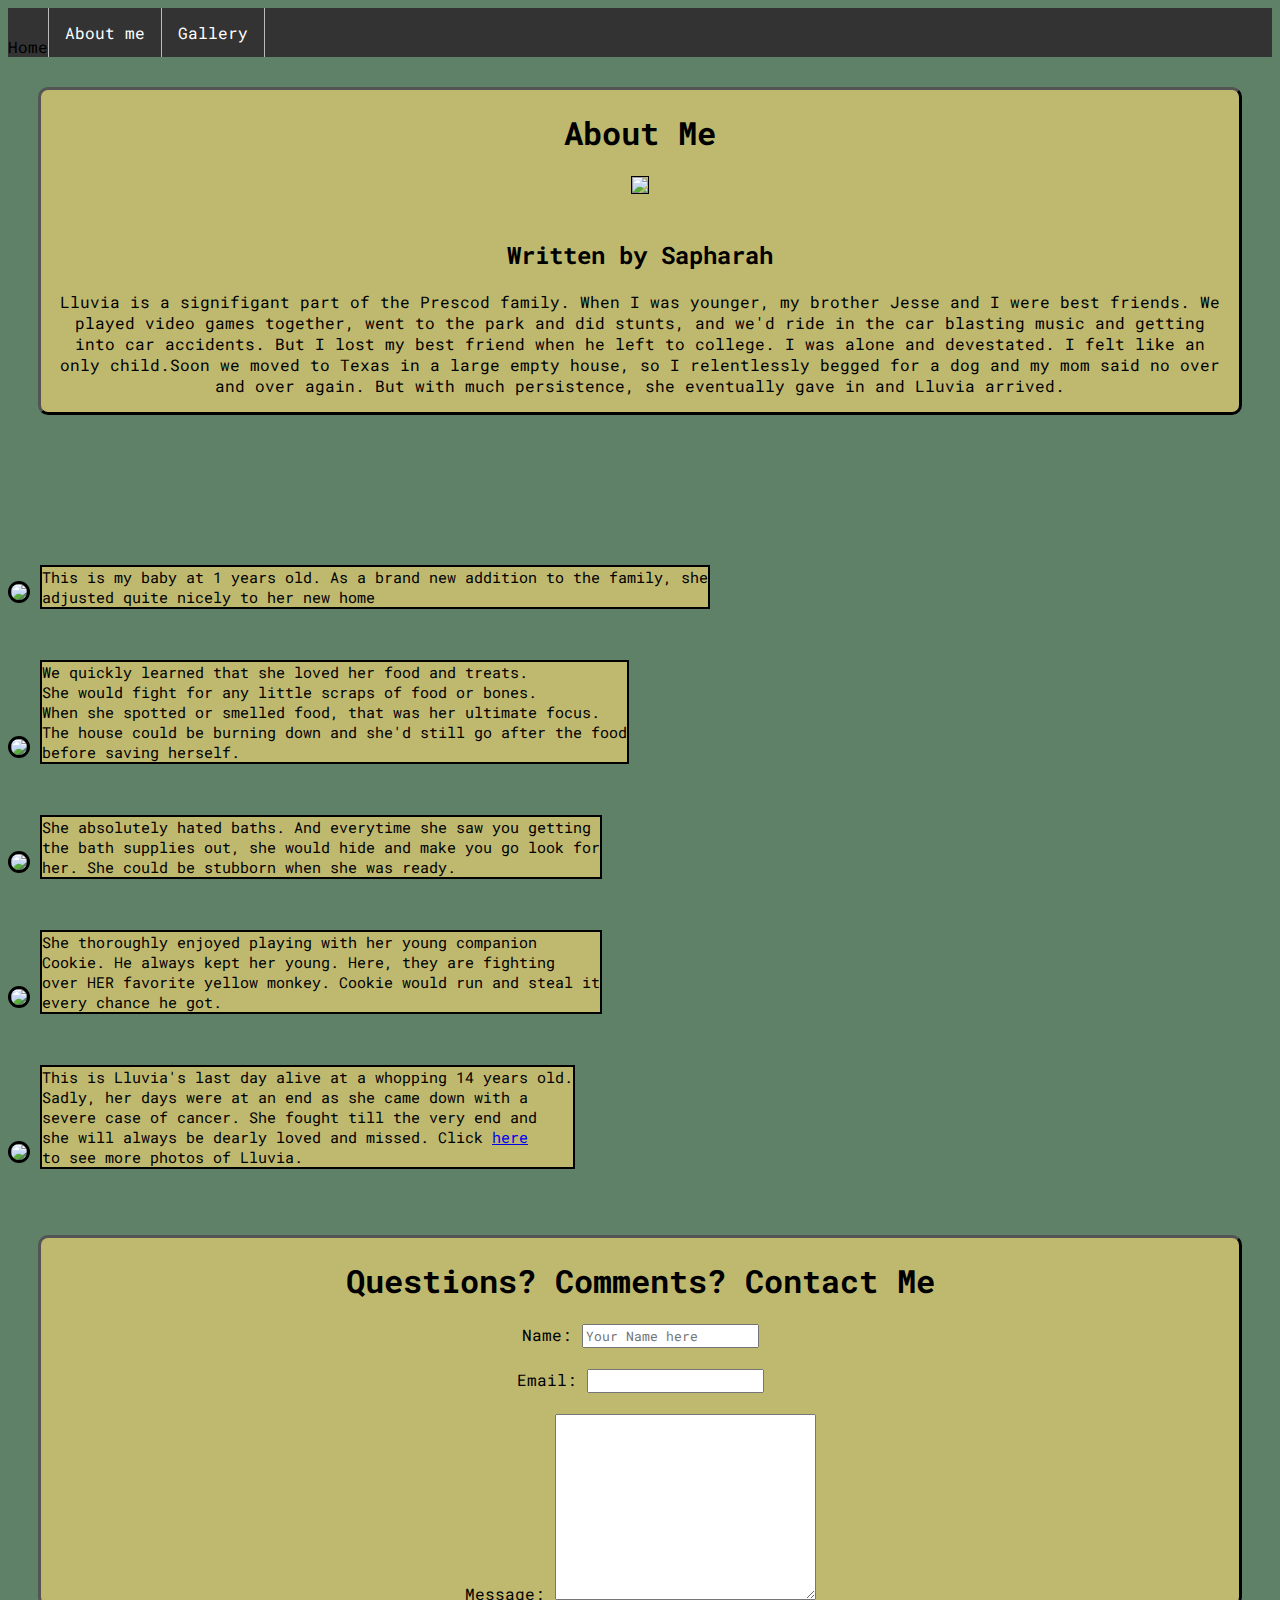
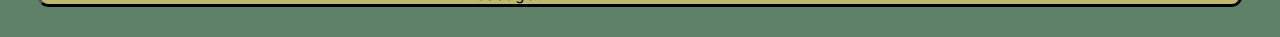
==== index.html @ e815b208 "Add files via upload" ====
<!DOCTYPE html>
<html>
<head>
	<link rel="stylesheet" type="text/css" href="indexStyle.css">
	<link href="https://fonts.googleapis.com/css?family=Roboto+Mono" rel="stylesheet">
	<title>Lluvia's HomePage</title>
</head>
<body>
	<ul>
		<li><a href="firstWebpageEver.html"></a>Home</li>
		<li><a href="index.html">About me</a></li>
		<li><a href="gallery.html">Gallery</a></li>
	</ul>
	<div class="header">
		<h1>About Me</h1>
		<div id="firstImage">
			<img src="Lluvia/IMAG0861.jpg" length= "200" width="400">
		</div> 
		<br>
		<h2>Written by Sapharah</h2>
		<p>Lluvia is a signifigant part of the Prescod family. When I was younger, my brother Jesse and I were best friends. We played video games together, went to the park and did stunts, and we'd ride in the car blasting music and getting into car accidents. But I lost my best friend when he left to college. I was alone and devestated. I felt like an only child.Soon we moved to Texas in a large empty house, so I relentlessly begged for a dog and my mom said no over and over again. But with much persistence, she eventually gave in and Lluvia arrived. </p>
	</div>
	<br><br><br><br><br>
	<div class= "content">
		<img src="Lluvia/195.jpg" length = "300" width="500">
		<p>This is my baby at 1 years old. As a brand new addition to the family, she <br> adjusted quite nicely to her new home</p>
		<br><br>
		<img src="Lluvia/397.jpg" length = "300" width="500">
		<p>We quickly learned that she loved her food and treats.<br> She would fight for any little scraps of food or bones.<br> When she spotted or smelled food, that was her ultimate focus.<br> The house could be burning down and she'd still go after the food <br> before saving herself.</p>
		<br><br>
		<img src="Lluvia/IMAGE_654.jpg" length = "300" width="500">
		<p>She absolutely hated baths. And everytime she saw you getting <br> the bath supplies out, she would hide and make you go look for <br> her. She could be stubborn when she was ready. </p>
		<br><br>
		<img src="Lluvia/IMAG1872.jpg" length = "300" width="500">
		<p>She thoroughly enjoyed playing with her young companion <br> Cookie. He always kept her young. Here, they are fighting <br> over HER favorite yellow monkey. Cookie would run and steal it <br> every chance he got. </p>
		<br><br>
		<img src="Lluvia/20170224_175323_1488047799802.jpg" length = "300" width="500">
		<p> This is Lluvia's last day alive at a whopping 14 years old. <br> Sadly, her days were at an end as she came down with a <br> severe case of cancer. She fought till the very end and <br> she will always be dearly loved and missed. Click <a href="gallery.html"> here</a> <br> to see more photos of Lluvia. </p>
		<br><br>
	</div>
	<div class="header">
		<h1>Questions? Comments? Contact Me</h1>
		<form>
			Name: <input type="text" placeholder="Your Name here"><br><br>
			Email: <input type="Email"> <br><br>
			Message: <textarea rows="10" cols="30"></textarea>
		</form>
	</div>
</body>
</html>
---- indexStyle.css ----
* {
	font-family: 'Roboto Mono', monospace;
}

ul {
    list-style-type: none;
    margin: 0;
    padding: 0;
    overflow: hidden;
    background-color: #333;
}

li {
    float: left;
    border-right: 1px solid #bbb;
}

li a {
    display: block;
    color: white;
    text-align: center;
    padding: 14px 16px;
    text-decoration: none;
}

li a:hover {
    background-color: #111;
}

.active {
    background-color: #4CAF50;
}

.header {
	border-style: outset;
	border-color: black;
	text-align: center;
	border-radius: 10px;
	background-color: rgba(232,209,116, 0.7);
	margin: 30px;
	padding-left: 10px; 
	padding-right: 10px;
}

body {
	background-color: rgba(77,115,88, 0.9);
}

#firstImage img {
	border: 1px solid black;
}

.content img {
	border: 3px solid black;
	border-radius: 150px;
}

.content p {

	border: 2px solid black;
	display: inline-block;
	background-color: rgba(232,209,116, 0.7);
	font-size: 15px;
}	

/*-------------------- GALLERY STYLING ------------------------------*/
div.img {
    margin: 5px;
    border: 1px solid #ccc;
    float: left;
    width: 180px;
}

div.img:hover {
    border: 1px solid #777;
}

div.img img {
    width: 100%;
    height: auto;
}

div.desc {
    padding: 15px;
    text-align: center;
}
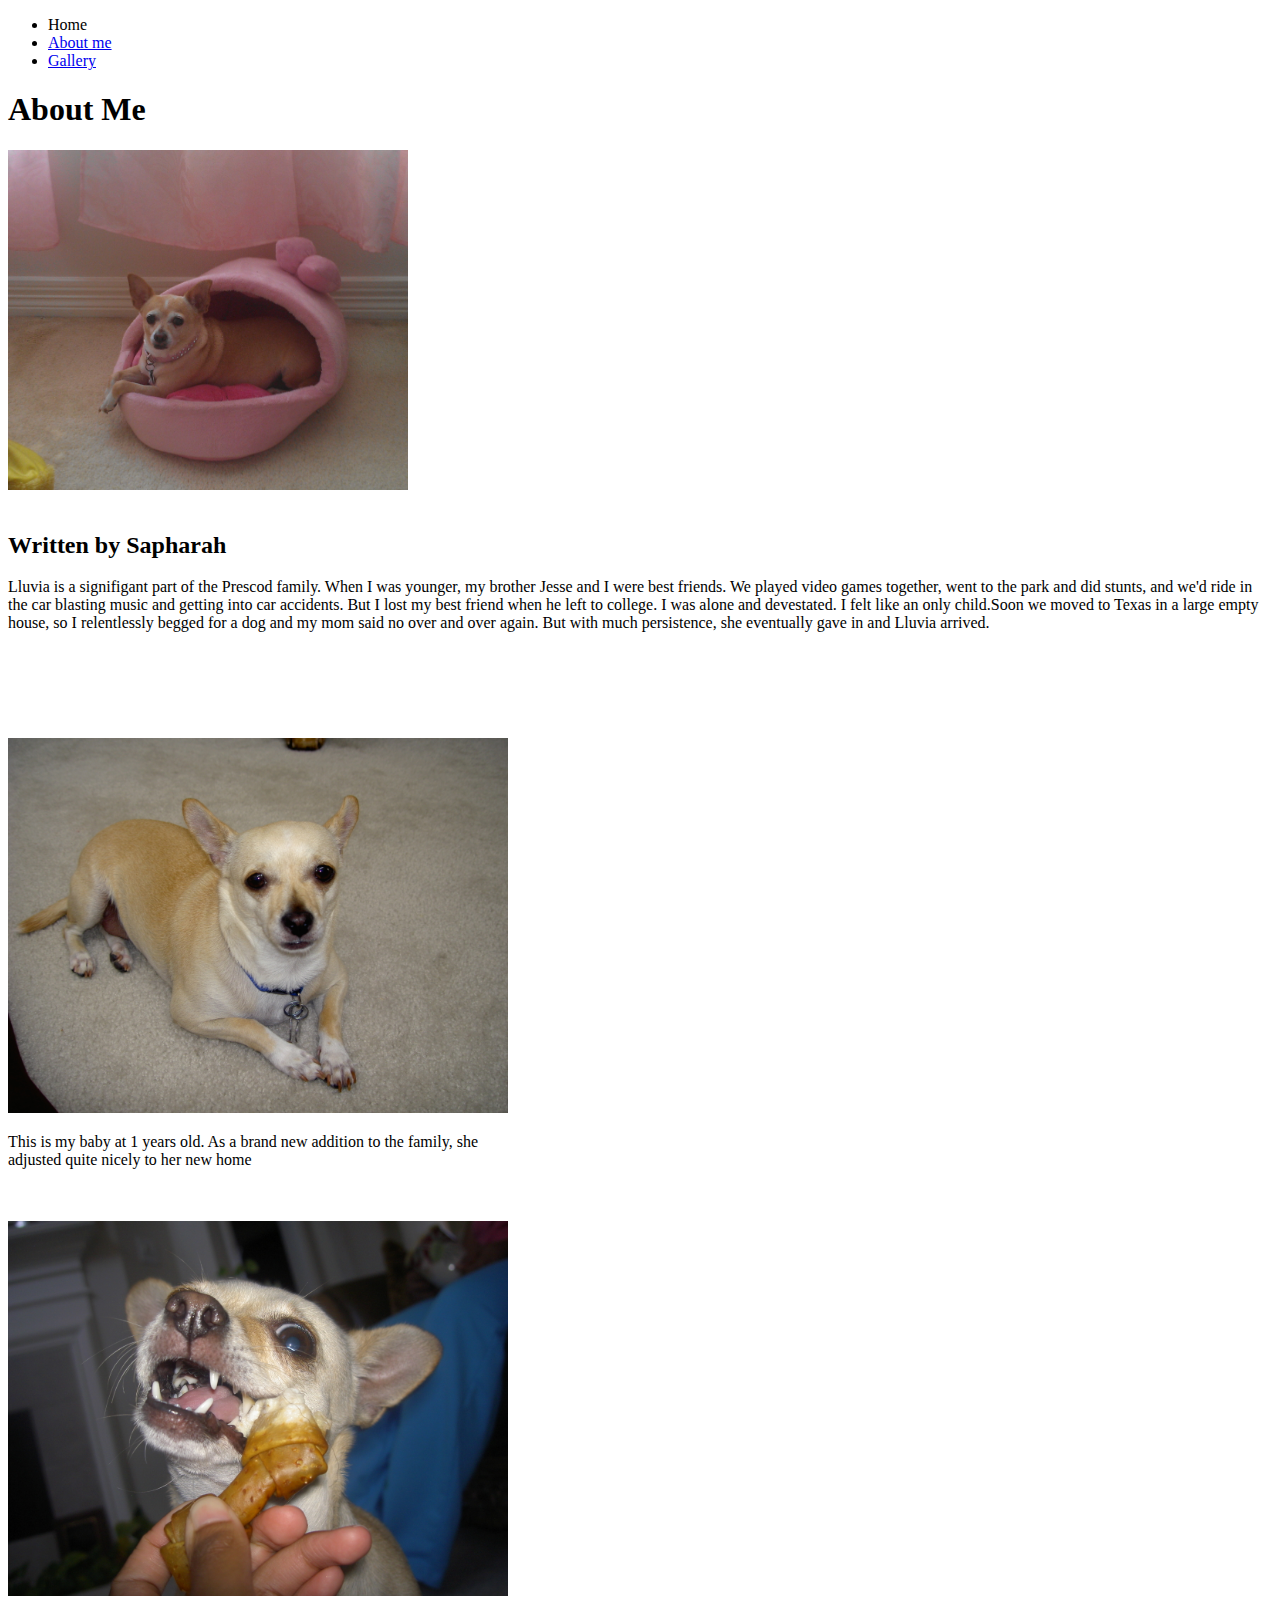
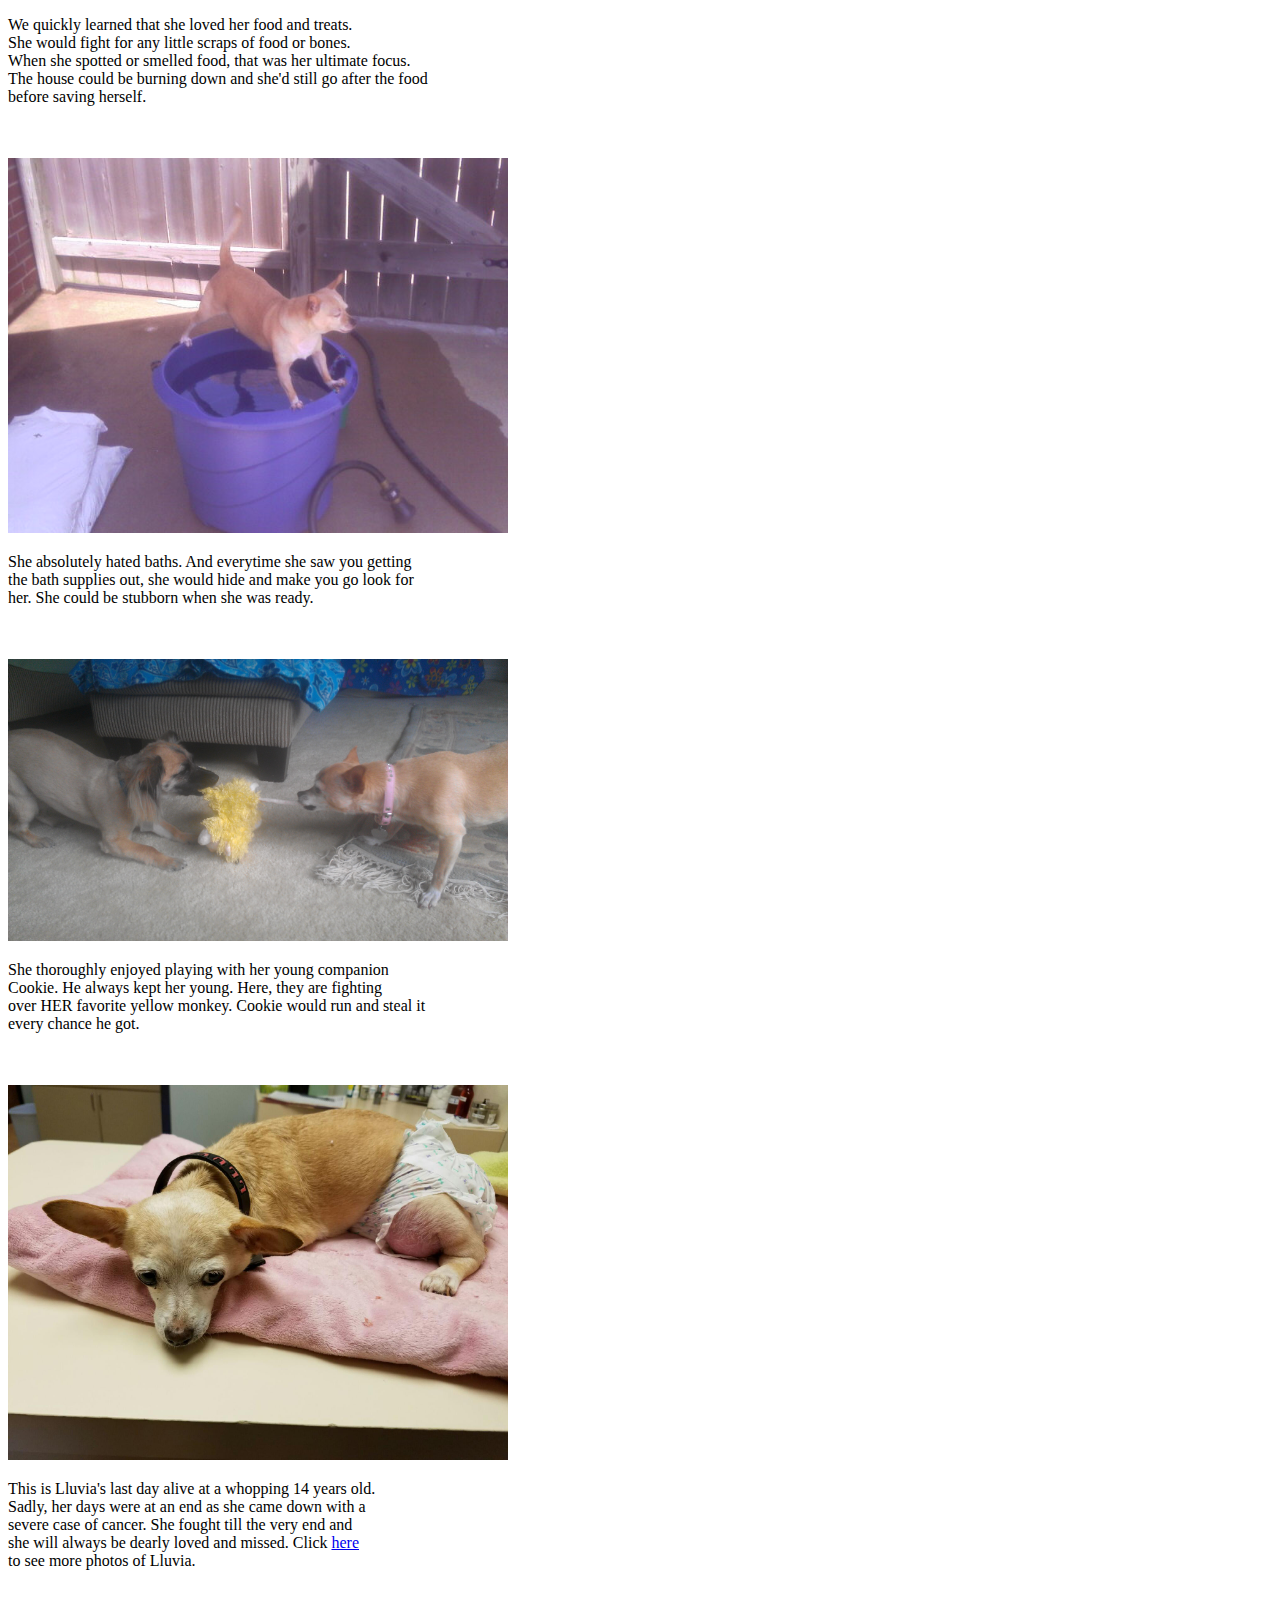
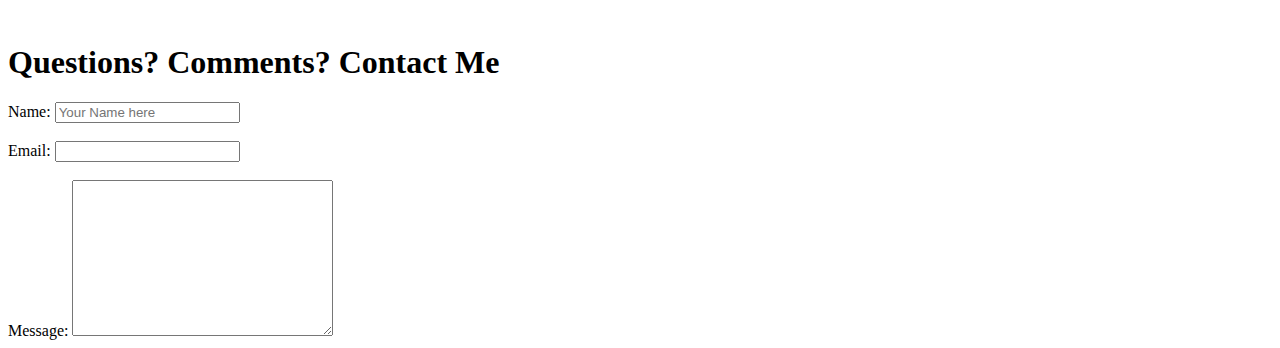
==== commit 91cee2c9: "removed "Lluvia" in path" ====
--- a/index.html
+++ b/index.html
@@ -14,7 +14,7 @@
 	<div class="header">
 		<h1>About Me</h1>
 		<div id="firstImage">
-			<img src="Lluvia/IMAG0861.jpg" length= "200" width="400">
+			<img src="IMAG0861.jpg" length= "200" width="400">
 		</div> 
 		<br>
 		<h2>Written by Sapharah</h2>
@@ -22,19 +22,19 @@
 	</div>
 	<br><br><br><br><br>
 	<div class= "content">
-		<img src="Lluvia/195.jpg" length = "300" width="500">
+		<img src="195.jpg" length = "300" width="500">
 		<p>This is my baby at 1 years old. As a brand new addition to the family, she <br> adjusted quite nicely to her new home</p>
 		<br><br>
-		<img src="Lluvia/397.jpg" length = "300" width="500">
+		<img src="397.jpg" length = "300" width="500">
 		<p>We quickly learned that she loved her food and treats.<br> She would fight for any little scraps of food or bones.<br> When she spotted or smelled food, that was her ultimate focus.<br> The house could be burning down and she'd still go after the food <br> before saving herself.</p>
 		<br><br>
-		<img src="Lluvia/IMAGE_654.jpg" length = "300" width="500">
+		<img src="IMAGE_654.jpg" length = "300" width="500">
 		<p>She absolutely hated baths. And everytime she saw you getting <br> the bath supplies out, she would hide and make you go look for <br> her. She could be stubborn when she was ready. </p>
 		<br><br>
-		<img src="Lluvia/IMAG1872.jpg" length = "300" width="500">
+		<img src="IMAG1872.jpg" length = "300" width="500">
 		<p>She thoroughly enjoyed playing with her young companion <br> Cookie. He always kept her young. Here, they are fighting <br> over HER favorite yellow monkey. Cookie would run and steal it <br> every chance he got. </p>
 		<br><br>
-		<img src="Lluvia/20170224_175323_1488047799802.jpg" length = "300" width="500">
+		<img src="20170224_175323_1488047799802.jpg" length = "300" width="500">
 		<p> This is Lluvia's last day alive at a whopping 14 years old. <br> Sadly, her days were at an end as she came down with a <br> severe case of cancer. She fought till the very end and <br> she will always be dearly loved and missed. Click <a href="gallery.html"> here</a> <br> to see more photos of Lluvia. </p>
 		<br><br>
 	</div>
@@ -47,4 +47,4 @@
 		</form>
 	</div>
 </body>
-</html>+</html>
